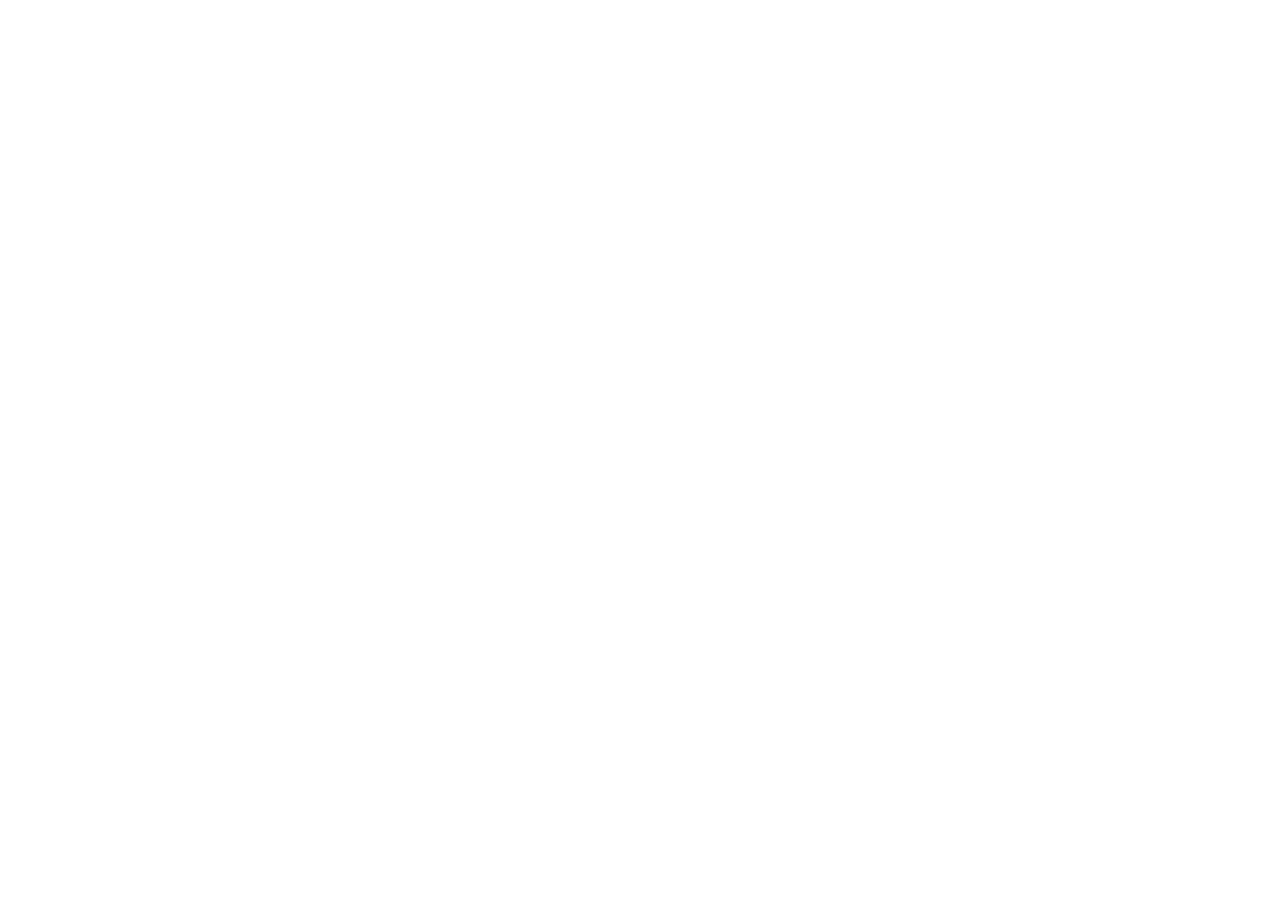
==== operacoes/index.html @ b0cf370d "criação da pasta operações matemáticas com javascript" ====
<!DOCTYPE html>
<html lang="en">
<head>
    <meta charset="UTF-8">
    <title>Página de Teste</title>
    <script type="text/javascript" src="js/script.js"></script>
</head>
<body>
    
</body>
</html>
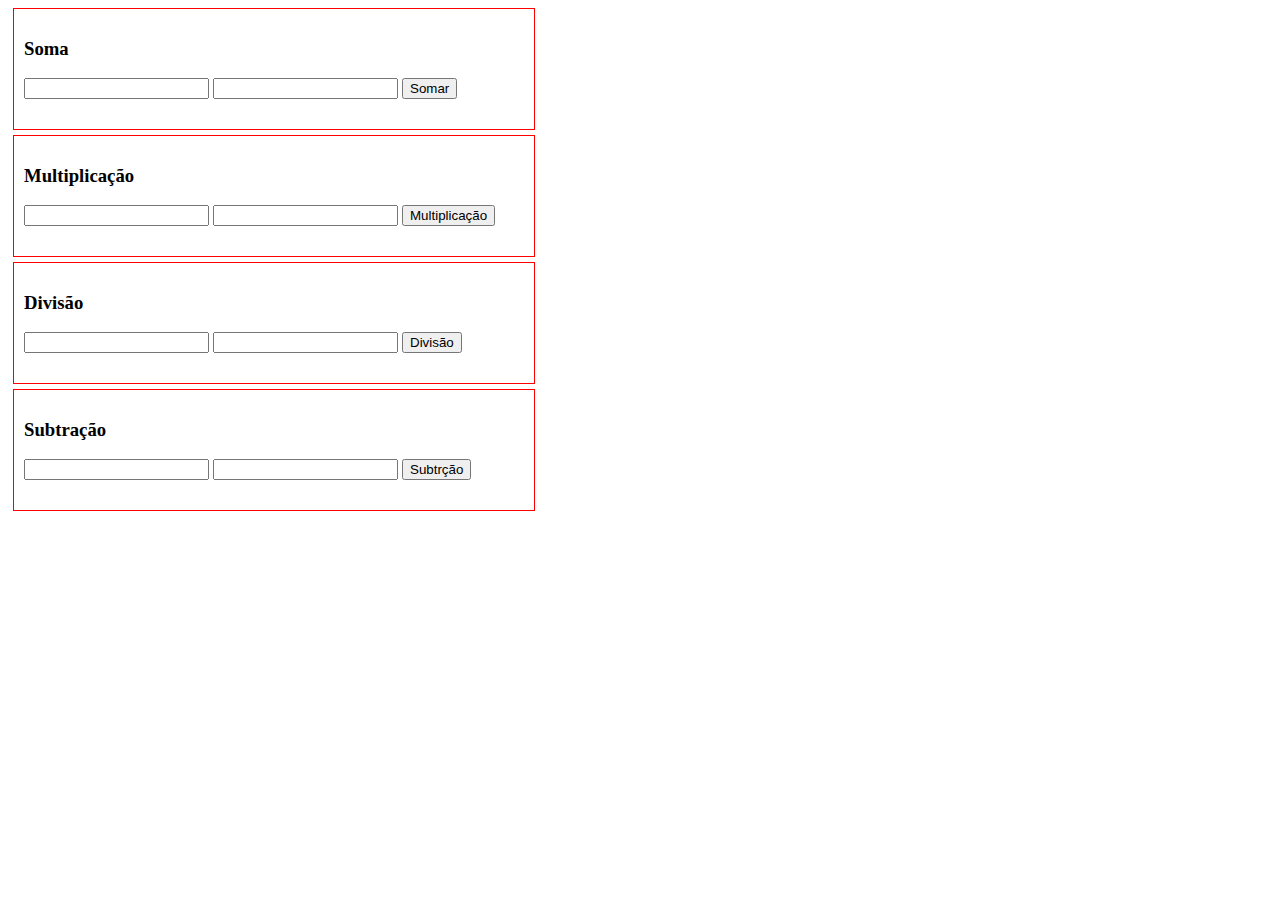
==== commit 1e0e9b93: "commit de término da aula de operações matemáticas com js" ====
--- a/operacoes/index.html
+++ b/operacoes/index.html
@@ -6,6 +6,53 @@
     <script type="text/javascript" src="js/script.js"></script>
 </head>
 <body>
-    
+    <!-- soma -->
+    <div style="border: 1px solid red;
+                padding: 10px 10px;
+                margin: 5px;
+                height: 100px;
+                width: 500px;">
+    <h3>Soma</h3>
+    <input type="text" name="Campo1" id="campo1">
+    <input type="text" name="Campo2" id="campo2">
+    <button onclick="somar()">Somar</button>
+    </div>
+   
+    <!-- multiplicação -->
+    <div style="border: 1px solid red;
+                padding: 10px;
+                margin: 5px;
+                height: 100px;
+                width: 500px;">
+    <h3>Multiplicação</h3>
+    <input type="text" name="campo3" id="campo3">
+    <input type="text" name="campo4" id="campo4">
+    <button onclick="multiplicacao()">Multiplicação</button>
+    </div>
+
+    <!-- Divisão -->
+    <div style="border: 1px solid red;
+                padding: 10px;
+                margin: 5px;
+                height: 100px;
+                width: 500px;">
+    <h3>Divisão</h3>
+    <input type="text" name="campo5" id="campo5">
+    <input type="text" name="campo6" id="campo6">
+    <button onclick="divisao()">Divisão</button>
+    </div>
+
+    <!-- Subtração -->
+    <div style="border: 1px solid red;
+                padding: 10px;
+                margin: 5px;
+                height: 100px;
+                width: 500px;">
+        <h3>Subtração</h3>
+        <input type="text" name="campo7" id="campo7">
+        <input type="text" name="campo8" id="campo8">
+        <button onclick="subtracao()">Subtrção</button>
+    </div>
+
 </body>
 </html>